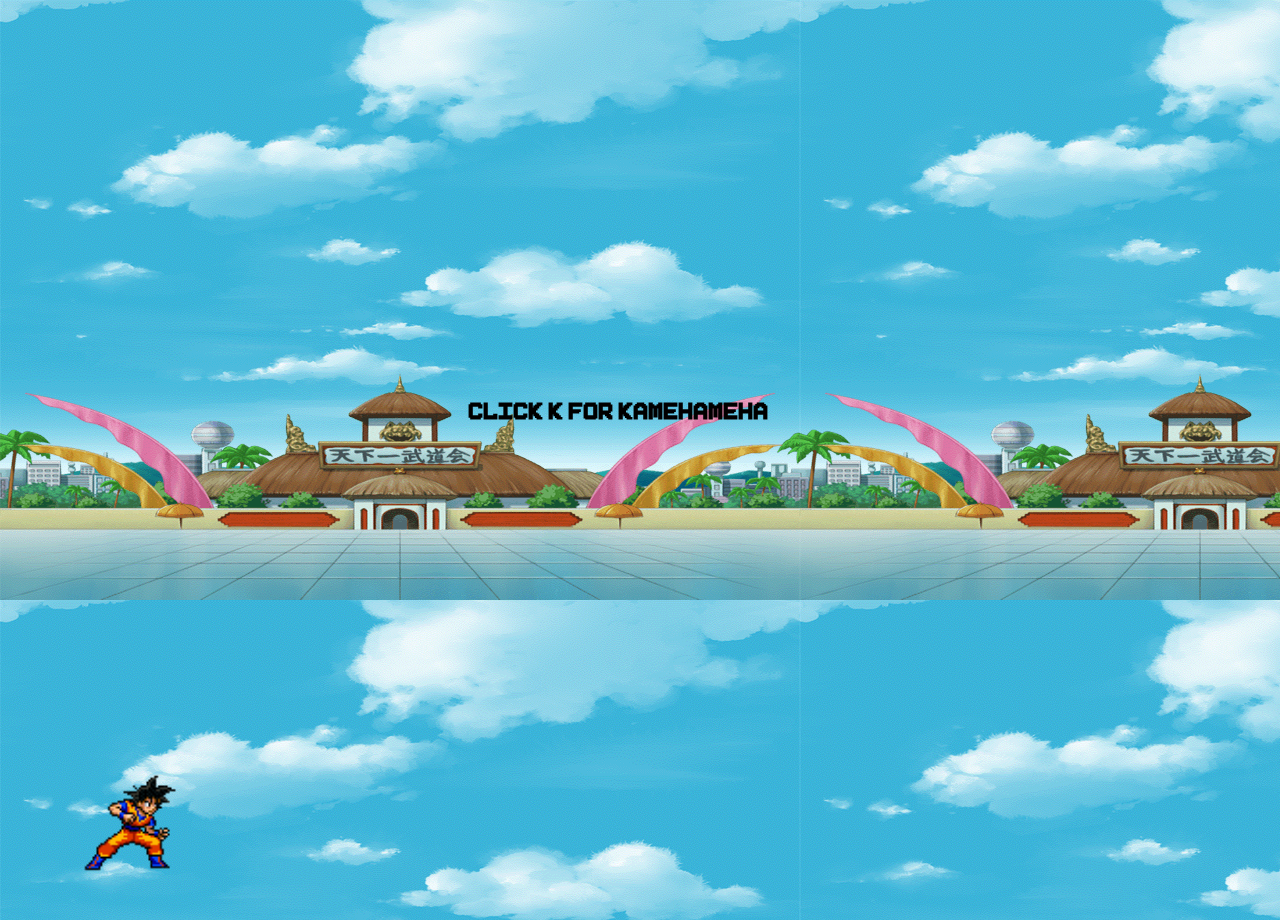
==== index.html @ beea5106 "Rename main.html to index.html" ====
<!DOCTYPE html>
<html lang="en">
<head>
    <meta charset="UTF-8">
    <meta http-equiv="X-UA-Compatible" content="IE=edge">
    <meta name="viewport" content="width=device-width, initial-scale=1.0">
    <title>Kamehameha</title>
    <script src="script.js"></script>
    <link rel="stylesheet" href="style.css">
</head>
<body>
    <h1 id="head">CLICK K FOR KAMEHAMEHA</h1>
    
    <img src="Images/gokuKamehameha.gif" class="gokuMain" id="gif"></img>
    <div class="gokuMain" id="png"></div>
</body>
</html>
---- style.css ----
@font-face {
    font-family: "Pixel";
    src: url(Fonts/Pixeboy-z8XGD.ttf);
}

body {
    background-image: url('Images/bg.png');
}

h1 {
    font-family: 'Pixel',serif;
    position: fixed;
    right: 40%;
    bottom: 50%;
}

.gokuMain {
    width: 300px;
    height: 200px;
    position: absolute;
    bottom: -20px;
}

#gif {
    object-fit: cover;
    display: none;
    left: 50px;
}

#png {
    background: url('Images/gokuIdle.png');
    background-size: cover;
    display: inline;
}
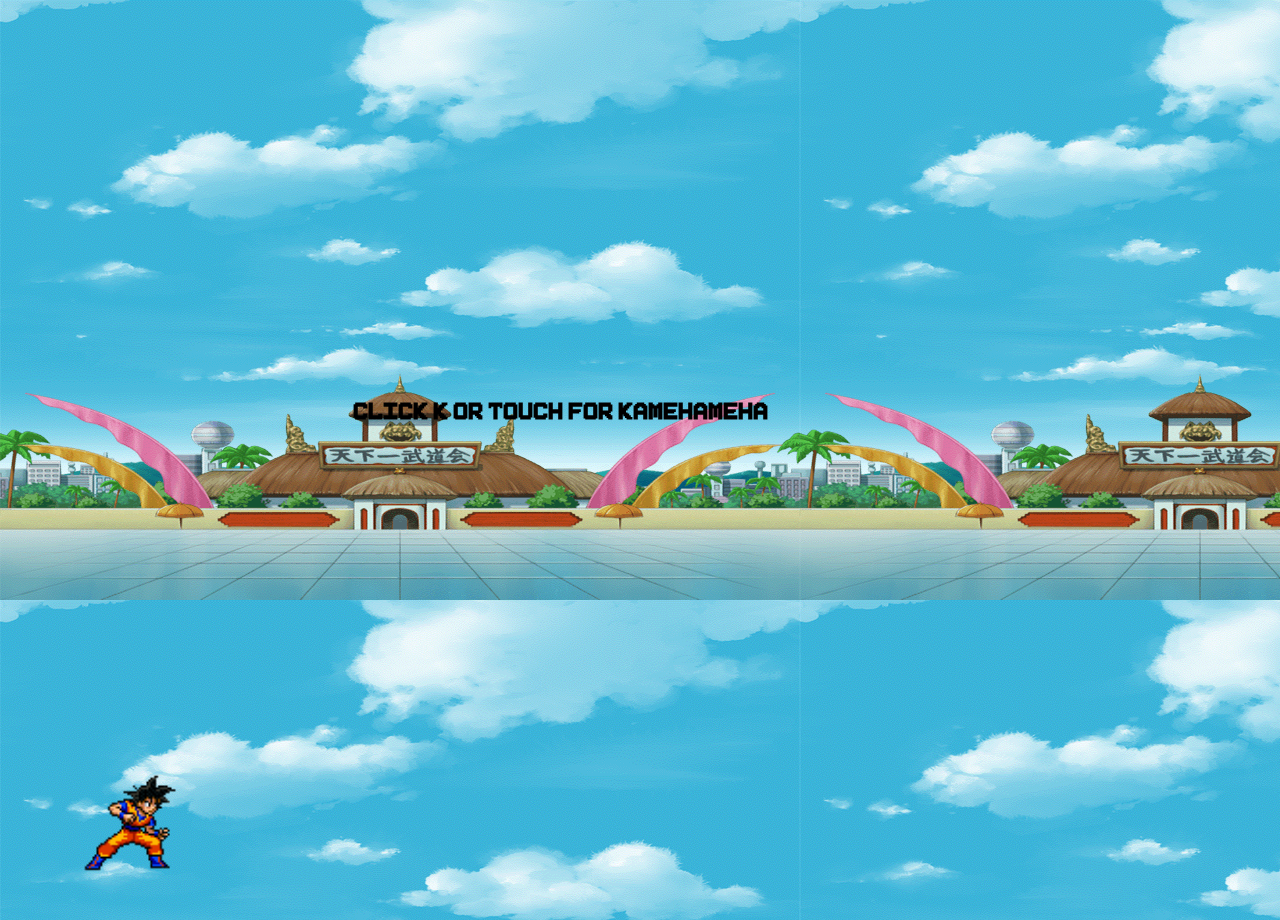
==== commit fce3e586: "Rename main.html to index.html" ====
--- a/index.html
+++ b/index.html
@@ -9,7 +9,7 @@
     <link rel="stylesheet" href="style.css">
 </head>
 <body>
-    <h1 id="head">CLICK K FOR KAMEHAMEHA</h1>
+    <h1 id="head">CLICK K OR TOUCH FOR KAMEHAMEHA</h1>
     
     <img src="Images/gokuKamehameha.gif" class="gokuMain" id="gif"></img>
     <div class="gokuMain" id="png"></div>
--- a/style.css
+++ b/style.css
@@ -3,9 +3,71 @@
     src: url(Fonts/Pixeboy-z8XGD.ttf);
 }
 
-body {
+/*body {
     background-image: url('Images/bg.png');
-}
+}*/
+
+/* For Desktop View */
+@media screen and (min-width: 1024px) {
+    body {
+        background-image: url('Images/bg.png');
+    }
+  }
+   
+  /* For Tablet View */
+  @media screen and (min-device-width: 768px)
+  and (max-device-width: 1024px) {
+    body {
+        background-image: url('Images/bg.png');
+    }
+  }
+   
+  /* For Mobile Portrait View */
+  @media screen and (max-device-width: 480px)
+  and (orientation: portrait) {
+    body {
+        background-image: url('Images/bg.png');
+    }
+  }
+   
+  /* For Mobile Landscape View */
+  @media screen and (max-device-width: 640px)
+  and (orientation: landscape) {
+    body {
+        background-image: url('Images/bg.png');
+    }
+  }
+   
+  /* For Mobile Phones Portrait or Landscape View */
+  @media screen and (max-device-width: 640px) {
+    body {
+        background-image: url('Images/bg.png');
+    }
+  }
+   
+  /* For iPhone 4 Portrait or Landscape View */
+  @media screen and (min-device-width: 320px)
+  and (-webkit-min-device-pixel-ratio: 2) {
+    body {
+        background-image: url('Images/bg.png');
+    }
+  }
+   
+  /* For iPhone 5 Portrait or Landscape View */
+  @media (device-height: 568px) and (device-width: 320px)
+  and (-webkit-min-device-pixel-ratio: 2) {
+    body {
+        background-image: url('Images/bg.png');
+    }
+  }
+   
+  /* For iPhone 6 and 6 plus Portrait or Landscape View */
+  @media (min-device-height: 667px) and (min-device-width: 375px)
+  and (-webkit-min-device-pixel-ratio: 3) {
+    body {
+        background-image: url('Images/bg.png');
+    }
+  }
 
 h1 {
     font-family: 'Pixel',serif;
